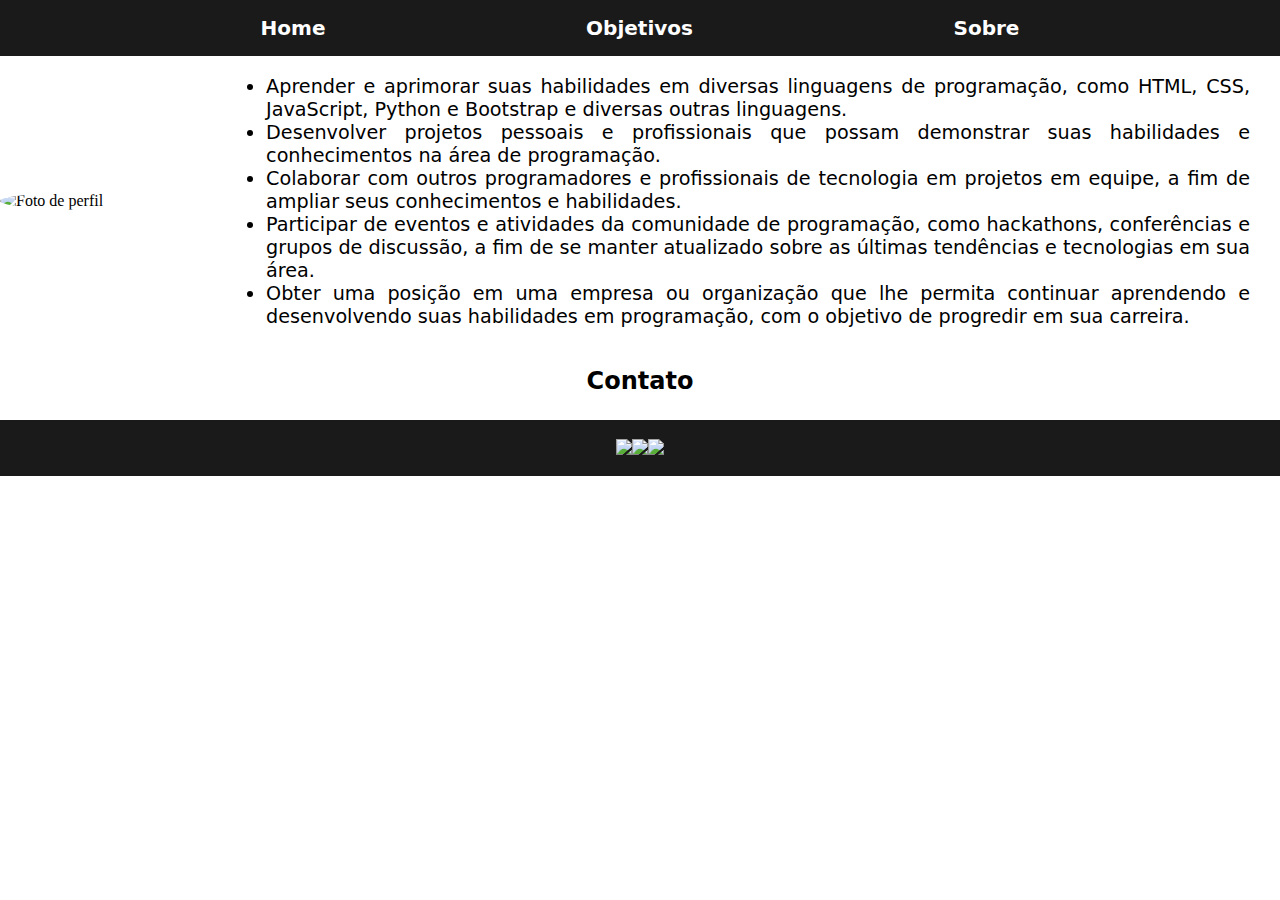
==== objetivos.html @ 0d5c5368 "commit - beta" ====
<!DOCTYPE html>
<html lang="pt-br">

<head>
    <meta charset="UTF-8">
    <meta http-equiv="X-UA-Compatible" content="IE=edge">
    <meta name="viewport" content="width=device-width, initial-scale=1.0">
    <link rel="stylesheet" type="text/css" href="style.css" />
    <title>Portifólio</title>
</head>

<body>
    <nav class="menu">
        <a href="index.html">Home</a>
        <a href="objetivos.html">Objetivos</a>
        <a href="sobre.html">Sobre</a>
    </nav>
    <section class="container">
        <img class="img-perfil" src="Imagens\Perfil-img.jpg" alt="Foto de perfil">
        <article>
            <ul class="lista">
                <li>Aprender e aprimorar suas habilidades em diversas linguagens de programação, como HTML, CSS,
                    JavaScript, Python e Bootstrap e diversas outras linguagens.</li>
                <li>Desenvolver projetos pessoais e profissionais que possam demonstrar suas habilidades e conhecimentos
                    na área de programação.</li>
                <li>Colaborar com outros programadores e profissionais de tecnologia em projetos em equipe, a fim de
                    ampliar seus conhecimentos e habilidades.</li>
                <li>Participar de eventos e atividades da comunidade de programação, como hackathons, conferências e
                    grupos de discussão, a fim de se manter atualizado sobre as últimas tendências e tecnologias em sua
                    área.</li>
                <li>Obter uma posição em uma empresa ou organização que lhe permita continuar aprendendo e desenvolvendo
                    suas habilidades em programação, com o objetivo de progredir em sua carreira.</li>
            </ul>
        </article>
    </section>
    <footer>
        <h2>Contato</h2>
        <div class="img3">
            <a href="https://wa.me/5518996596269" target="_blank" alt="icone whatsapp"> <img src="Imagens\whatsapp.png">
            </a>
            <a href="https://www.instagram.com/marioviniciusnunes/" target="_blank" alt="icone instagram"><img
                    src="Imagens\Instagram.png">
            </a>
            <a href="https://www.linkedin.com/in/mario-nunes-a2758320b" target="_blank" alt="icone Linkedin"><img
                    src="Imagens\Linkedin.png"></a>
        </div>
    </footer>
</body>

</html>
---- style.css ----
body {
    background-color: #ffffff;
    margin: 0%;
    height: 100%;
    width: 100%;
}

h2 {
    text-align: center;
    font-family: system-ui, -apple-system, BlinkMacSystemFont, 'Segoe UI', Roboto, Oxygen, Ubuntu, Cantarell, 'Open Sans', 'Helvetica Neue', sans-serif;
    margin-bottom: 2%;
}

p {
    font-family: system-ui, -apple-system, BlinkMacSystemFont, 'Segoe UI', Roboto, Oxygen, Ubuntu, Cantarell, 'Open Sans', 'Helvetica Neue', sans-serif;
    font-size: larger;
    text-align: justify;
    color: #000000;
    margin-right: 30px;
    margin-left: 30px;
}

.menu {
    display: flex;
    justify-content: space-evenly;
    background-color: #1A1A1A;
    padding-top: 1%;
    padding-bottom: 1%;
    width: 100%;
}

.img-perfil {
    align-items: center;
    width: 30%;
    border-radius: 50%;
}

.t1 {
    text-align: center;
    margin-top: 50px;
}

.container {
    display: flex;
    flex-direction: row;
    align-items: center;
}

a {
    box-shadow: inset 0 0 0 0 #000000;
    color: #000000;
    padding: 0 .25rem;
    margin: 0 -.25rem;
    transition: color .2s ease-in-out, box-shadow .2s ease-in-out;
}

a:hover {
    color: #ff9015;
}

a {
    color: #ffffff;
    font-family: system-ui, -apple-system, BlinkMacSystemFont, 'Segoe UI', Roboto, Oxygen, Ubuntu, Cantarell, 'Open Sans', 'Helvetica Neue', sans-serif;
    font-size: 20px;
    font-weight: 700;
    line-height: 1.5;
    text-decoration: none;
}

.img2 {
    height: 200px;
    width: 200px;
    margin-bottom: 50px;
}

.cont-2 {
    display: flex;
    margin-top: 50px;
    flex-direction: row;
    justify-content: space-around;
}

.img3 {
    display: flex;
    justify-content: center;
    background-color: #1A1A1A;
    width: 100%;
    padding-top: 1%;
    padding-bottom: 1%;
}

.lista {
    font-family: system-ui, -apple-system, BlinkMacSystemFont, 'Segoe UI', Roboto, Oxygen, Ubuntu, Cantarell, 'Open Sans', 'Helvetica Neue', sans-serif;
    font-size: larger;
    text-align: justify;
    color: #000000;
    margin-right: 30px;
    margin-left: 30px;
}

/*primeira vez usando o responsivo =)*/
@media screen and (max-width: 768px) {

    .container,
    menu,
    .cont-2 {
        width: 100%;
        flex-direction: column;
        align-items: center;
    }


}
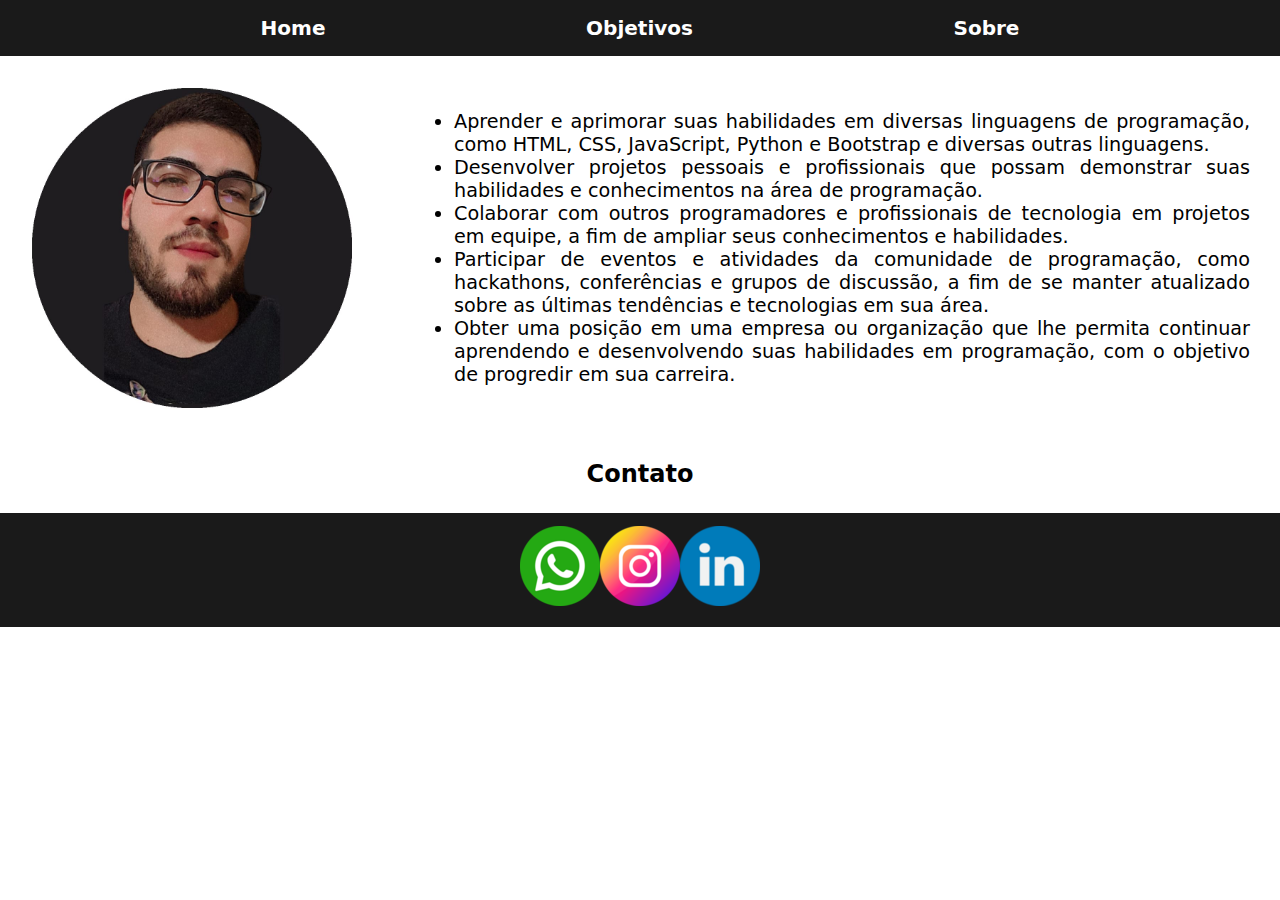
==== commit 643147aa: "1.0" ====
--- a/objetivos.html
+++ b/objetivos.html
@@ -16,7 +16,7 @@
         <a href="sobre.html">Sobre</a>
     </nav>
     <section class="container">
-        <img class="img-perfil" src="Imagens\Perfil-img.jpg" alt="Foto de perfil">
+        <img class="img-perfil" src="Perfil-img.jpg" alt="Foto de perfil">
         <article>
             <ul class="lista">
                 <li>Aprender e aprimorar suas habilidades em diversas linguagens de programação, como HTML, CSS,
@@ -36,13 +36,13 @@
     <footer>
         <h2>Contato</h2>
         <div class="img3">
-            <a href="https://wa.me/5518996596269" target="_blank" alt="icone whatsapp"> <img src="Imagens\whatsapp.png">
+            <a href="https://wa.me/5518996596269" target="_blank" alt="icone whatsapp"> <img src="whatsapp.png">
             </a>
             <a href="https://www.instagram.com/marioviniciusnunes/" target="_blank" alt="icone instagram"><img
-                    src="Imagens\Instagram.png">
+                    src="Instagram.png">
             </a>
             <a href="https://www.linkedin.com/in/mario-nunes-a2758320b" target="_blank" alt="icone Linkedin"><img
-                    src="Imagens\Linkedin.png"></a>
+                    src="Linkedin.png"></a>
         </div>
     </footer>
 </body>
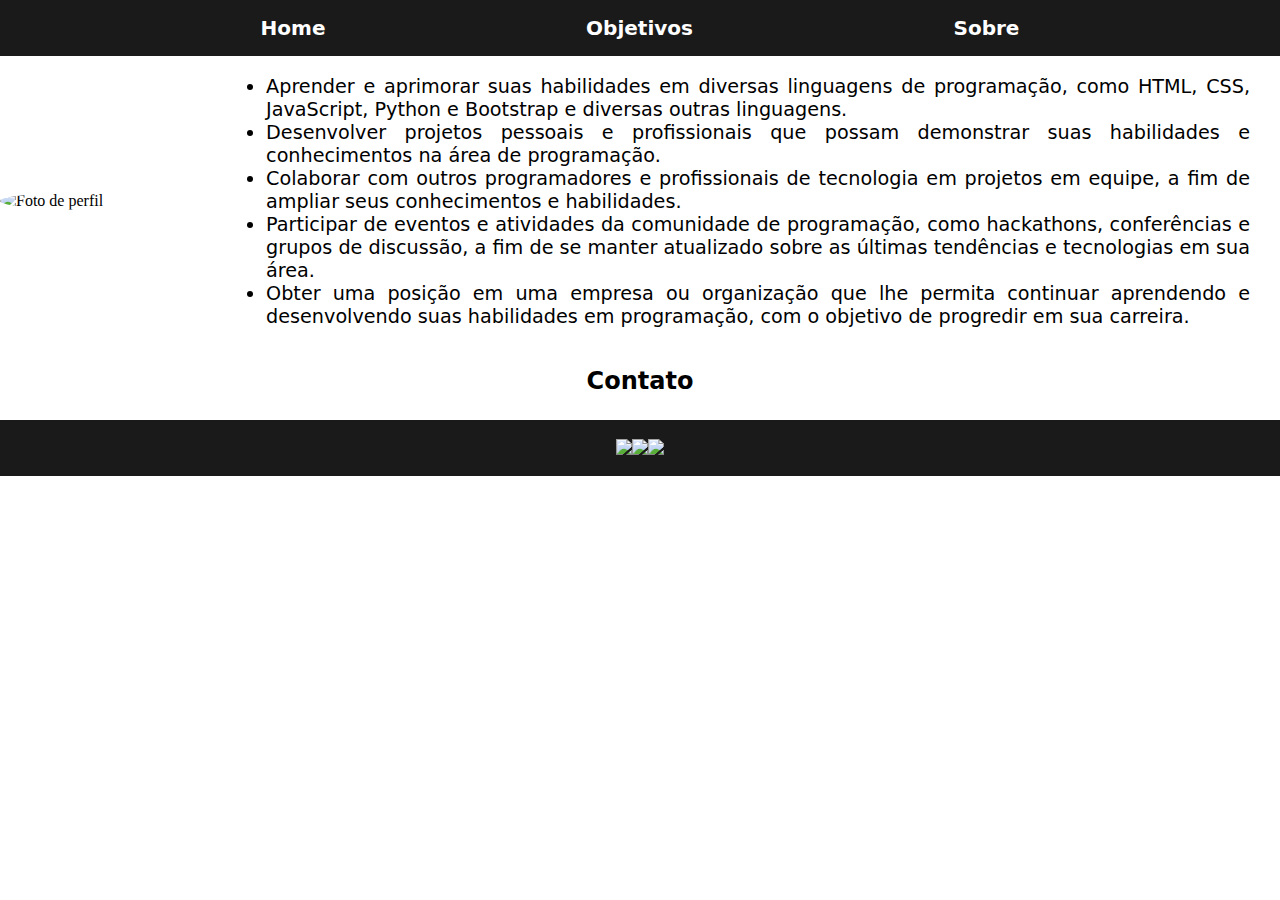
==== commit 55101d42: "1.0" ====
--- a/objetivos.html
+++ b/objetivos.html
@@ -16,7 +16,7 @@
         <a href="sobre.html">Sobre</a>
     </nav>
     <section class="container">
-        <img class="img-perfil" src="Perfil-img.jpg" alt="Foto de perfil">
+        <img class="img-perfil" src="https://github.com/marinhonunes/marionunes/blob/main/Perfil-img.jpg?raw=true" alt="Foto de perfil">
         <article>
             <ul class="lista">
                 <li>Aprender e aprimorar suas habilidades em diversas linguagens de programação, como HTML, CSS,
@@ -36,13 +36,13 @@
     <footer>
         <h2>Contato</h2>
         <div class="img3">
-            <a href="https://wa.me/5518996596269" target="_blank" alt="icone whatsapp"> <img src="whatsapp.png">
+            <a href="https://wa.me/5518996596269" target="_blank" alt="icone whatsapp"> <img src="https://github.com/marinhonunes/marionunes/blob/main/whatsapp.png?raw=true">
             </a>
             <a href="https://www.instagram.com/marioviniciusnunes/" target="_blank" alt="icone instagram"><img
-                    src="Instagram.png">
+                    src="https://github.com/marinhonunes/marionunes/blob/main/Instagram.png?raw=true">
             </a>
             <a href="https://www.linkedin.com/in/mario-nunes-a2758320b" target="_blank" alt="icone Linkedin"><img
-                    src="Linkedin.png"></a>
+                    src="https://github.com/marinhonunes/marionunes/blob/main/Linkedin.png?raw=true"></a>
         </div>
     </footer>
 </body>
